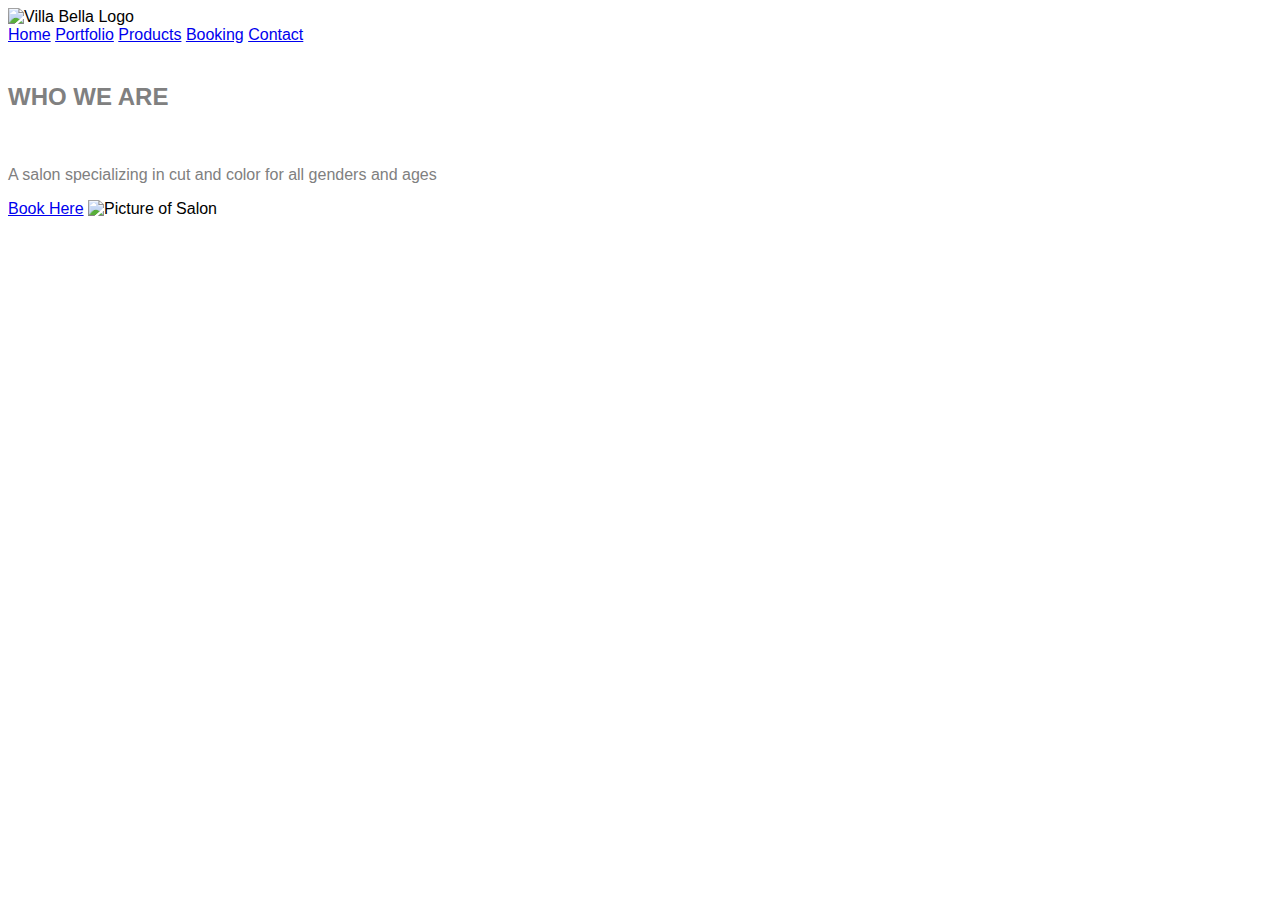
==== index.html @ a24d543e "Update index.html" ====
<!DOCTYPE html>
<html>
<head>
	<link rel="stylesheet" type="text/css" href="css/main.css"	
</head>	
<body>
	<img id="logo" src="images/Villalogo.png" alt="Villa Bella Logo"
	<nav>
	<div id="nav links">
		<a href="#home">Home</a>
		<a href="#portfolio">Portfolio</a>
		<a href="#products">Products</a>
		<a href="#booking">Booking</a>
		<a href="#contact">Contact</a>
	</div>	
	</nav>	
	<section id="main">
		<div id="main-wrapper">
		<h2>Who We Are</h2>
		<p>A salon specializing in cut and color for all genders and ages</p>
		<a href="#bookhere">Book Here</a>
		<img id="salon" src="images/Salon.jpg" alt="Picture of Salon">
		</div>
	</section>
</body>
</html>
---- css/main.css ----
#logo{
	width: 200px;
}
#salon { 
	width: 480px;
}	
body {
	font-size: 16px;
	font-family: Helvetica, sans-serif;
}

h2{
	font-size: 1.5em;
	padding: .8em 0;
	color: gray;
	text-transform: uppercase;
	border-box: 1px solid gray;
	display: inline-block;
}
nav a {
	text-decoration: none;
	color: #ee7c8e;
	margin: 1em ;
	display: inline;
}
p { 
	font-family: Helvetica;
	color: gray;
}
#book-here { 
	font-family: Helvetica;
	text-transform: uppercase;
	text-decoration: none;
	color: gray;
}
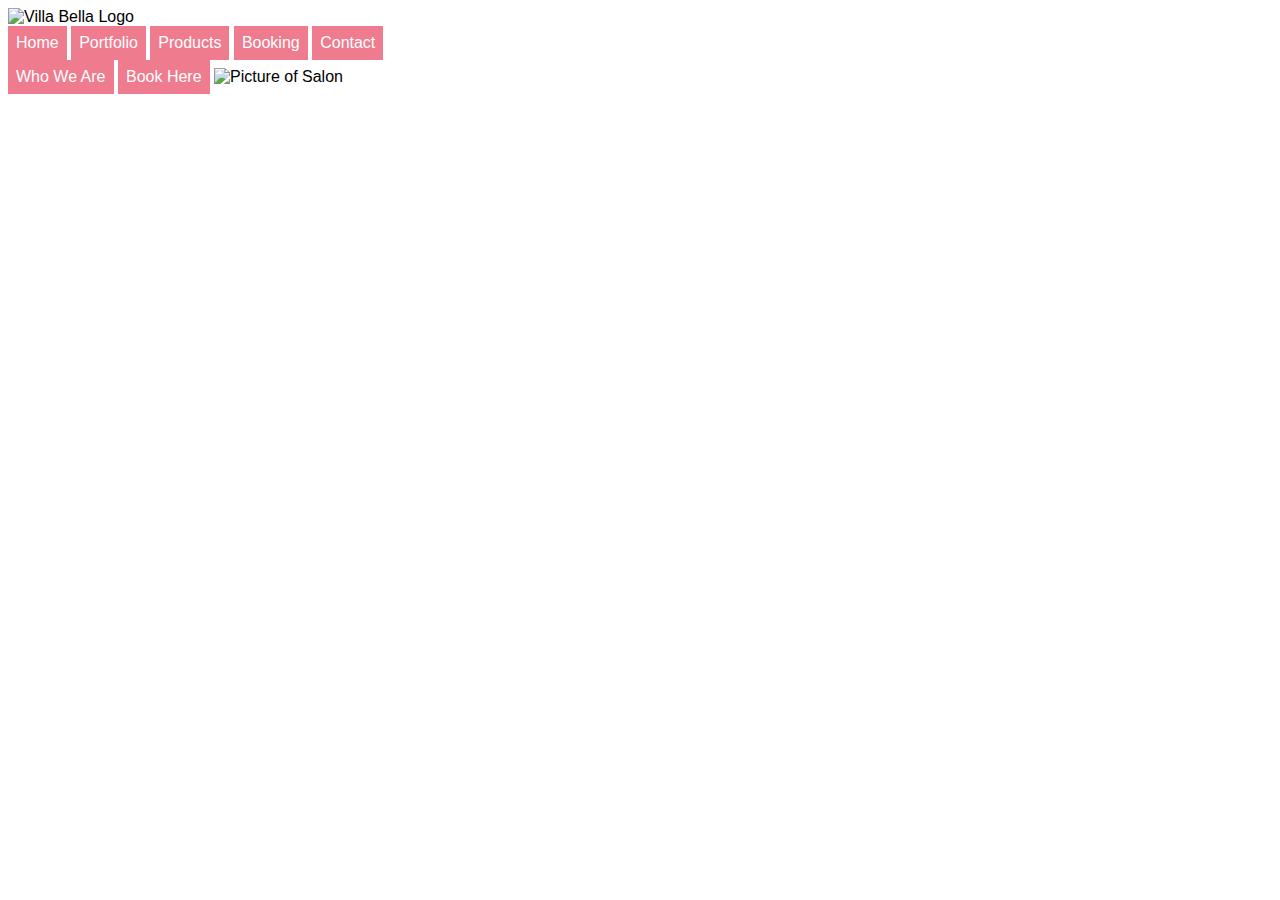
==== commit 4fd1ea0d: "Update index.html" ====
--- a/index.html
+++ b/index.html
@@ -16,8 +16,7 @@
 	</nav>	
 	<section id="main">
 		<div id="main-wrapper">
-		<h2>Who We Are</h2>
-		<p>A salon specializing in cut and color for all genders and ages</p>
+		<a href="whoweare">Who We Are</a>
 		<a href="#bookhere">Book Here</a>
 		<img id="salon" src="images/Salon.jpg" alt="Picture of Salon">
 		</div>
--- a/css/main.css
+++ b/css/main.css
@@ -2,31 +2,40 @@
 	width: 200px;
 }
 #salon { 
-	width: 480px;
+	width: 700px;
 }	
+#about{
+	padding: 1em;
+	margin: 0;
+	border-box: 2px solid;
+}
+
 body {
 	font-size: 16px;
 	font-family: Helvetica, sans-serif;
 }
 
 h2{
-	font-size: 1.5em;
-	padding: .8em 0;
+	font-size: 1em;
 	color: gray;
-	text-transform: uppercase;
 	border-box: 1px solid gray;
 	display: inline-block;
 }
-nav a {
+a {
 	text-decoration: none;
-	color: #ee7c8e;
+	padding: .5em;
+	color: #fff;
+	background-color: #ee7c8e;
 	margin: 1em ;
-	display: inline;
+	display: inline-block;
+	margin: 0;
+
 }
 p { 
 	font-family: Helvetica;
 	color: gray;
 }
+
 #book-here { 
 	font-family: Helvetica;
 	text-transform: uppercase;
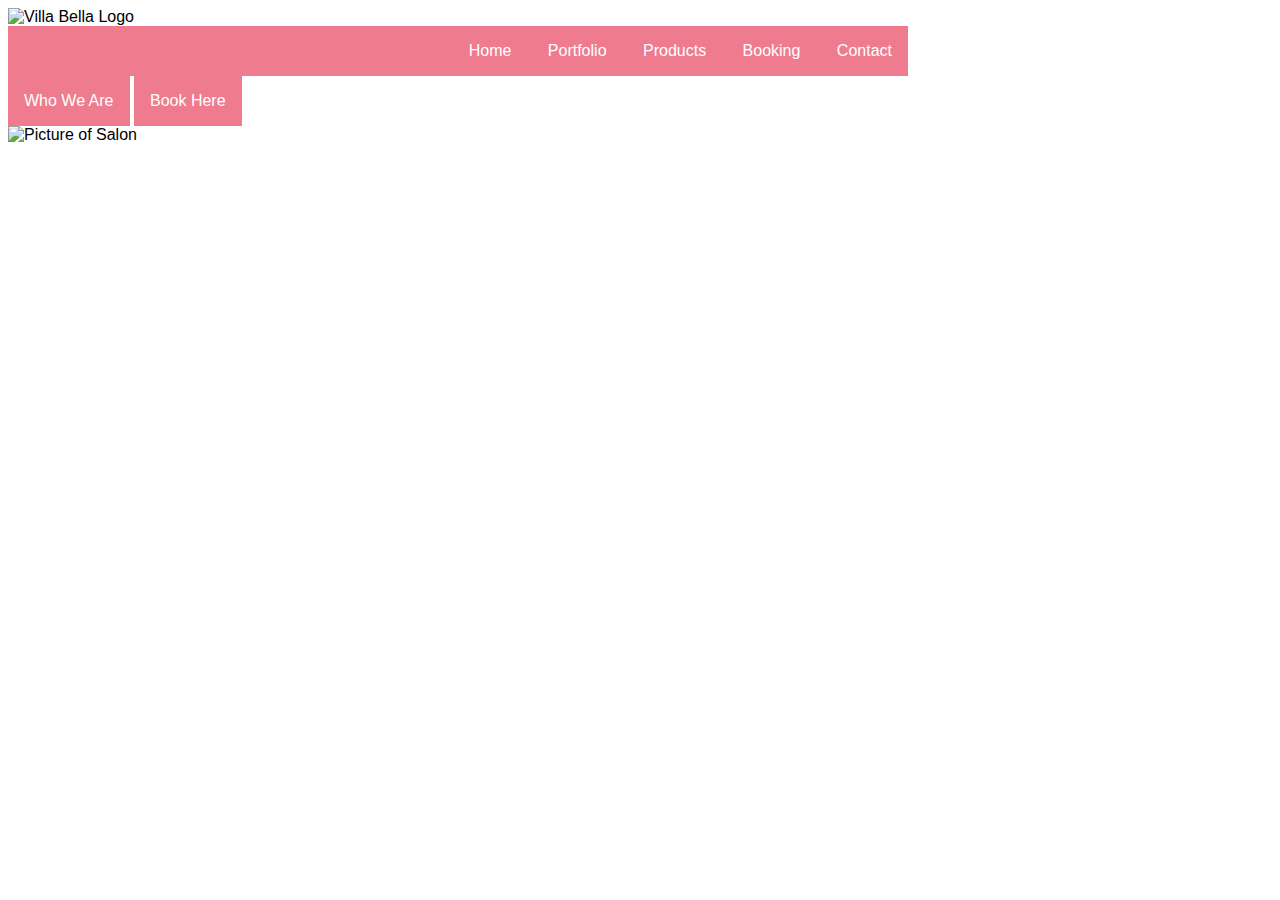
==== commit 6bff1e4c: "Update index.html" ====
--- a/index.html
+++ b/index.html
@@ -6,7 +6,7 @@
 <body>
 	<img id="logo" src="images/Villalogo.png" alt="Villa Bella Logo"
 	<nav>
-	<div id="nav links">
+	<div id="nav-links">
 		<a href="#home">Home</a>
 		<a href="#portfolio">Portfolio</a>
 		<a href="#products">Products</a>
@@ -15,11 +15,11 @@
 	</div>	
 	</nav>	
 	<section id="main">
-		<div id="main-wrapper">
+		<div>
 		<a href="whoweare">Who We Are</a>
 		<a href="#bookhere">Book Here</a>
+		</div>
 		<img id="salon" src="images/Salon.jpg" alt="Picture of Salon">
-		</div>
 	</section>
 </body>
 </html>
--- a/css/main.css
+++ b/css/main.css
@@ -1,8 +1,8 @@
 #logo{
-	width: 200px;
+	width: 300px;
 }
 #salon { 
-	width: 700px;
+	width: 900px;
 }	
 #about{
 	padding: 1em;
@@ -15,15 +15,14 @@
 	font-family: Helvetica, sans-serif;
 }
 
-h2{
-	font-size: 1em;
-	color: gray;
-	border-box: 1px solid gray;
-	display: inline-block;
+#nav-links { 
+	background-color: #ee7c8e;
+	width: 900px;
+	text-align: right;
 }
 a {
 	text-decoration: none;
-	padding: .5em;
+	padding: 1em;
 	color: #fff;
 	background-color: #ee7c8e;
 	margin: 1em ;
@@ -31,14 +30,15 @@
 	margin: 0;
 
 }
+a:hover {
+	color: gray;
+}
 p { 
 	font-family: Helvetica;
 	color: gray;
 }
 
-#book-here { 
-	font-family: Helvetica;
-	text-transform: uppercase;
-	text-decoration: none;
-	color: gray;
-}	
+#main-wrapper { 
+	font-size: 1em;
+	margin: 1em;
+}
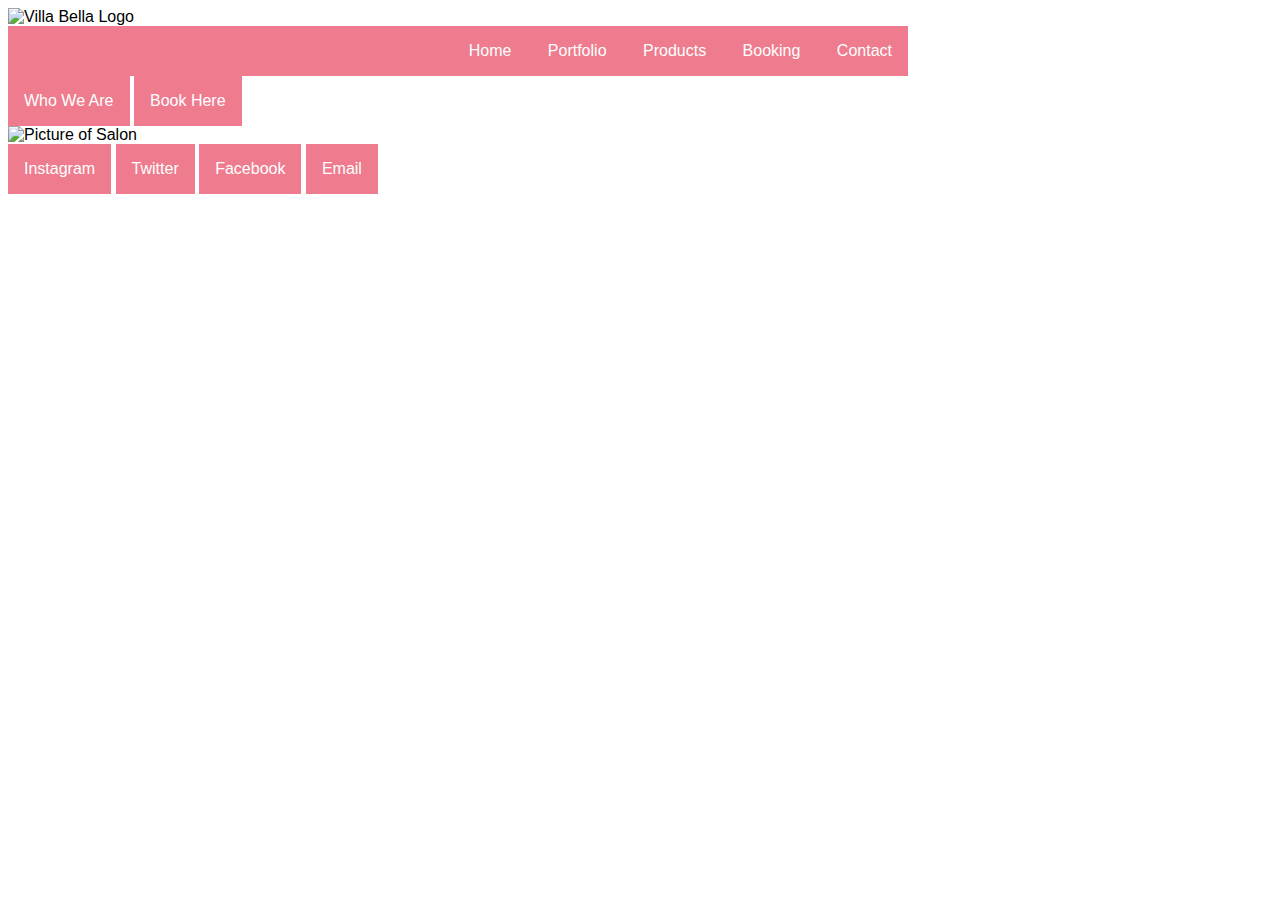
==== commit e9185dcc: "Update index.html" ====
--- a/index.html
+++ b/index.html
@@ -5,6 +5,7 @@
 </head>	
 <body>
 	<img id="logo" src="images/Villalogo.png" alt="Villa Bella Logo"
+
 	<nav>
 	<div id="nav-links">
 		<a href="#home">Home</a>
@@ -21,5 +22,11 @@
 		</div>
 		<img id="salon" src="images/Salon.jpg" alt="Picture of Salon">
 	</section>
+	<footer>
+		<a href="#instagram">Instagram</a>
+		<a href="#twitter">Twitter</a>
+		<a href="#facebook">Facebook</a>
+		<a href="#email">Email</a>
+	</footer>
 </body>
 </html>
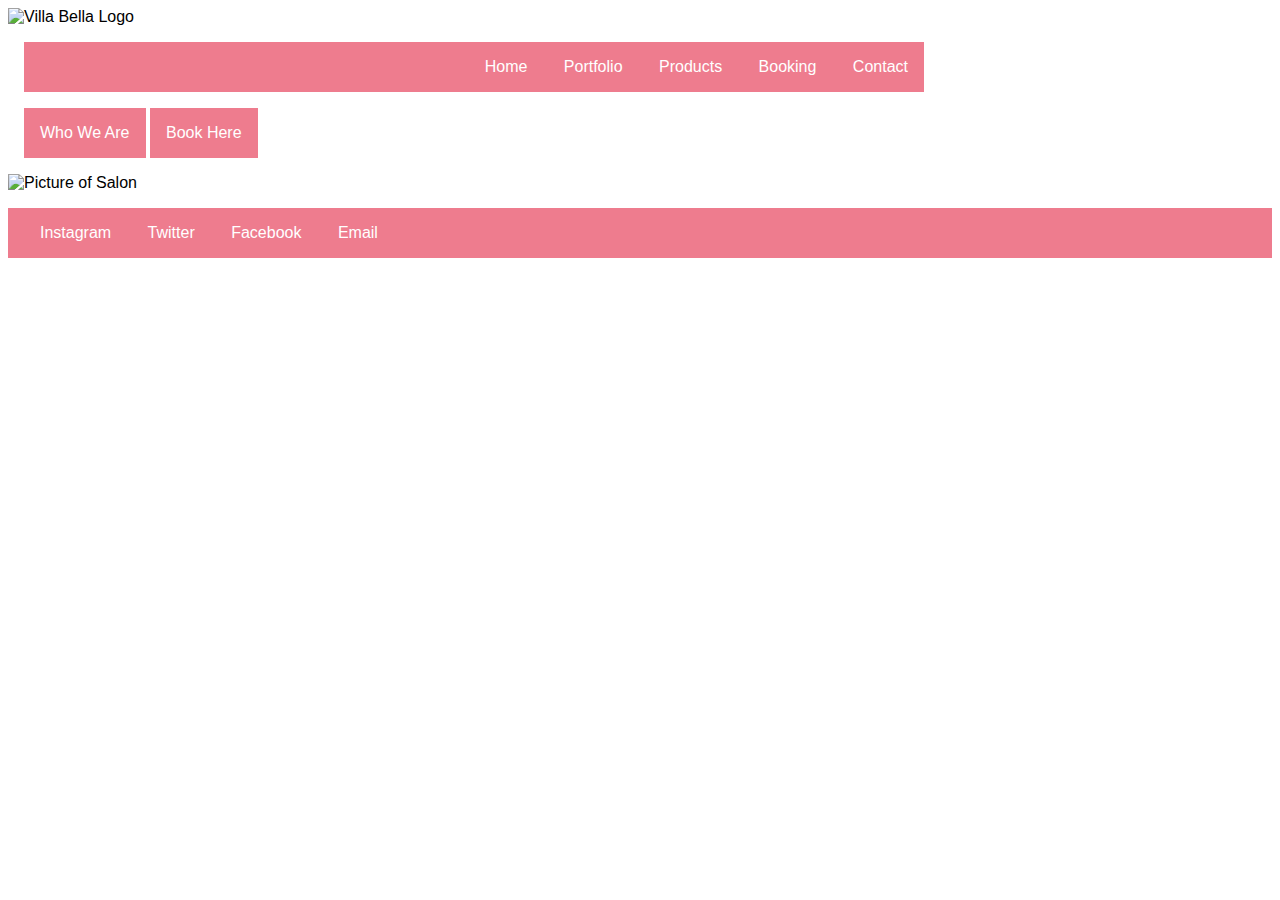
==== commit 17131cf2: "Update index.html" ====
--- a/index.html
+++ b/index.html
@@ -23,10 +23,12 @@
 		<img id="salon" src="images/Salon.jpg" alt="Picture of Salon">
 	</section>
 	<footer>
+		<div id="socialmedia">
 		<a href="#instagram">Instagram</a>
 		<a href="#twitter">Twitter</a>
 		<a href="#facebook">Facebook</a>
 		<a href="#email">Email</a>
+		</div>
 	</footer>
 </body>
 </html>
--- a/css/main.css
+++ b/css/main.css
@@ -38,7 +38,10 @@
 	color: gray;
 }
 
-#main-wrapper { 
+div { 
 	font-size: 1em;
 	margin: 1em;
 }
+footer {
+	background-color: #ee7c8e;
+}
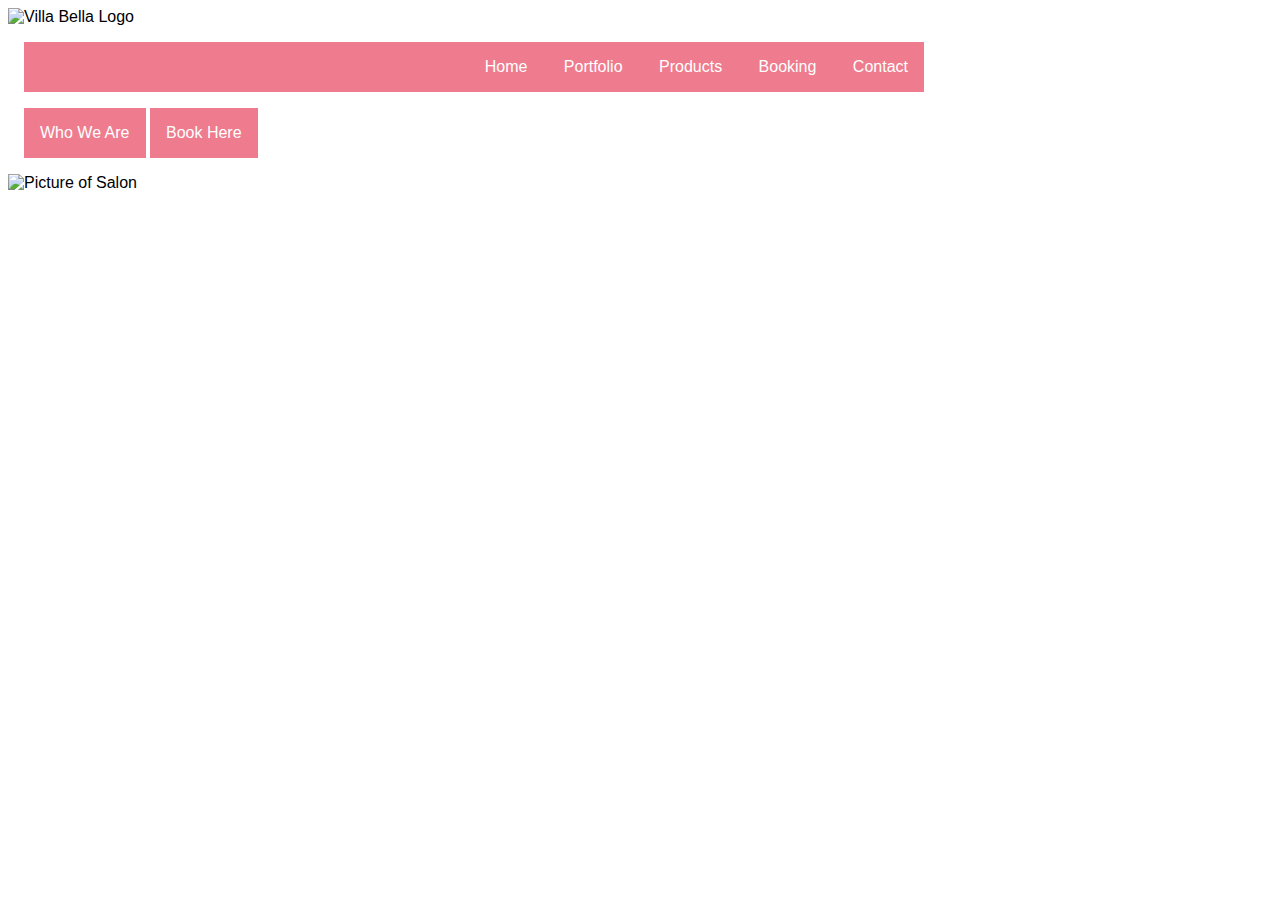
==== commit 2d6fa9d1: "Add right angle bracket to <link> element" ====
--- a/index.html
+++ b/index.html
@@ -1,11 +1,10 @@
 <!DOCTYPE html>
 <html>
 <head>
-	<link rel="stylesheet" type="text/css" href="css/main.css"	
-</head>	
+	<link rel="stylesheet" type="text/css" href="css/main.css">
+</head>
 <body>
 	<img id="logo" src="images/Villalogo.png" alt="Villa Bella Logo"
-
 	<nav>
 	<div id="nav-links">
 		<a href="#home">Home</a>
@@ -13,22 +12,14 @@
 		<a href="#products">Products</a>
 		<a href="#booking">Booking</a>
 		<a href="#contact">Contact</a>
-	</div>	
-	</nav>	
+	</div>
+	</nav>
 	<section id="main">
-		<div>
+		<div id="main-wrapper">
 		<a href="whoweare">Who We Are</a>
 		<a href="#bookhere">Book Here</a>
 		</div>
 		<img id="salon" src="images/Salon.jpg" alt="Picture of Salon">
 	</section>
-	<footer>
-		<div id="socialmedia">
-		<a href="#instagram">Instagram</a>
-		<a href="#twitter">Twitter</a>
-		<a href="#facebook">Facebook</a>
-		<a href="#email">Email</a>
-		</div>
-	</footer>
 </body>
 </html>
